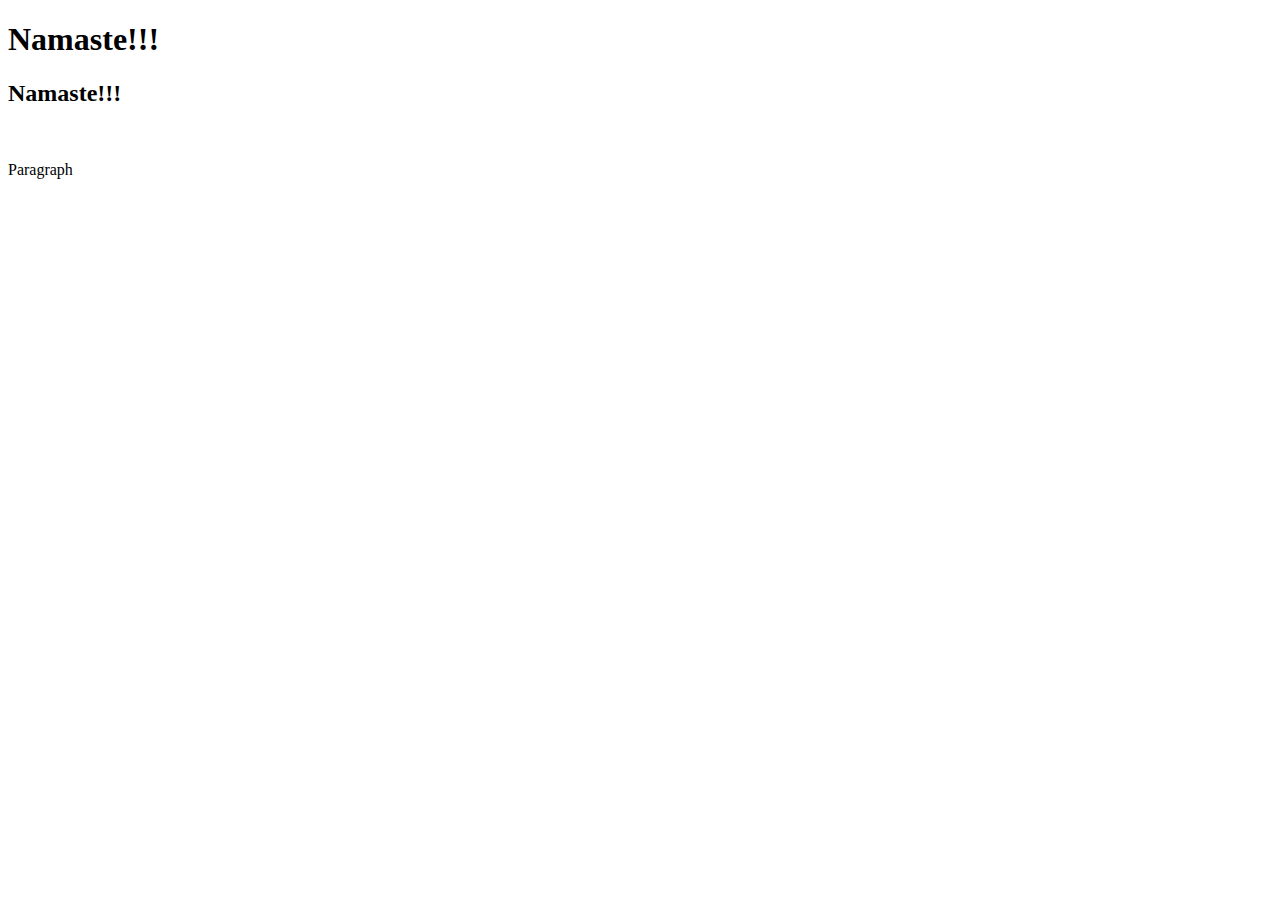
==== Web_Dev/index.html @ 05723afe "started web dev" ====
<!DOCTYPE html>
<html lang="en">
<head>
    <meta charset="UTF-8">
    <meta http-equiv="X-UA-Compatible" content="IE=edge">
    <meta name="viewport" content="width=device-width, initial-scale=1.0">
    <title>Getting Started</title>
</head>
<body>
    <h1>Namaste!!!</h1>
    <h2>Namaste!!!</h2>
    <br>
    <!-- comment -->
    
    <p>Paragraph</p>
</body>
</html>
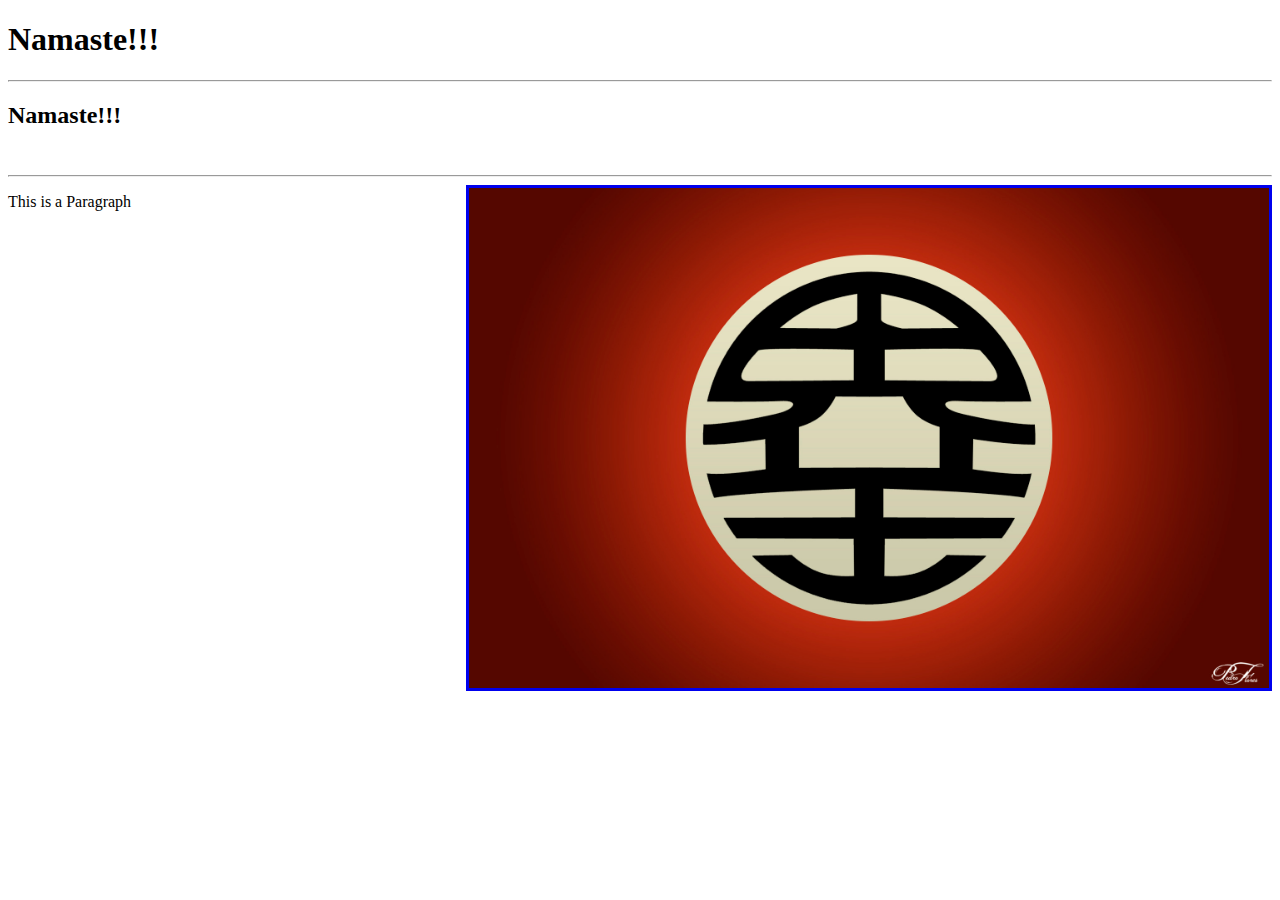
==== commit b0ef5a68: "updated index.html" ====
--- a/Web_Dev/index.html
+++ b/Web_Dev/index.html
@@ -8,10 +8,15 @@
 </head>
 <body>
     <h1>Namaste!!!</h1>
+    <hr>
     <h2>Namaste!!!</h2>
     <br>
+    <hr>
+    <a href="http://github.com/ajkumarray">
+        <img src="image/image.jpg" alt="This is an image" height="500" title="KingKai's emblem" border="3" align="right">
+    </a>
     <!-- comment -->
     
-    <p>Paragraph</p>
+    <p>This is a Paragraph</p>
 </body>
 </html>